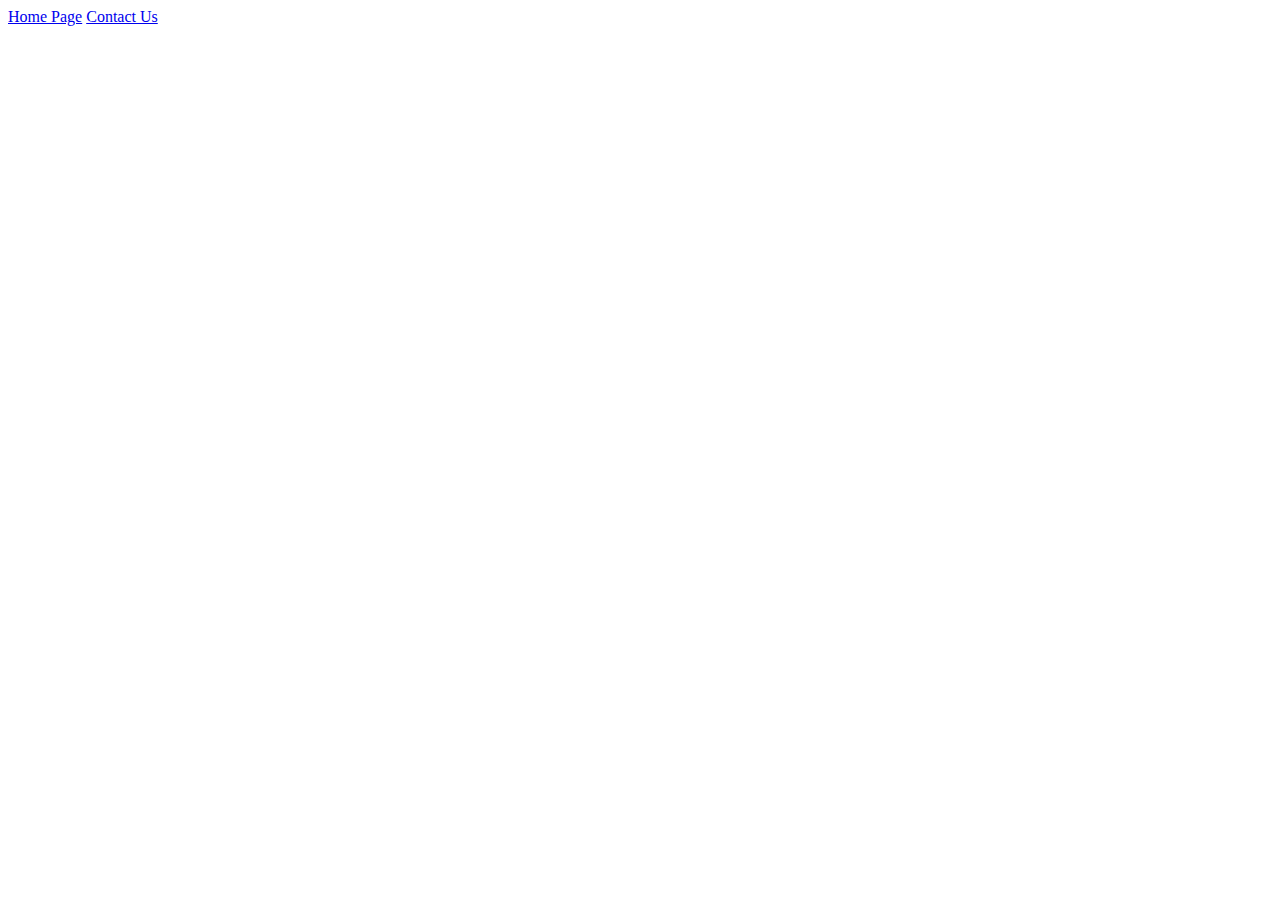
==== contactus.html @ ae9e6e4d "Scaffolded index and contact us html files" ====
<!DOCTYPE html>
<html lang="en">
<head>
    <meta charset="UTF-8">
    <meta name="viewport" content="width=device-width, initial-scale=1.0">
    <title>Contact us</title>
</head>
<body>
    <header> 
        <nav> 
        <a href="./index.html">Home Page</a>
        <a href="./contactus.html">Contact Us</a>
        </nav>
    </header>
</body>
</html>
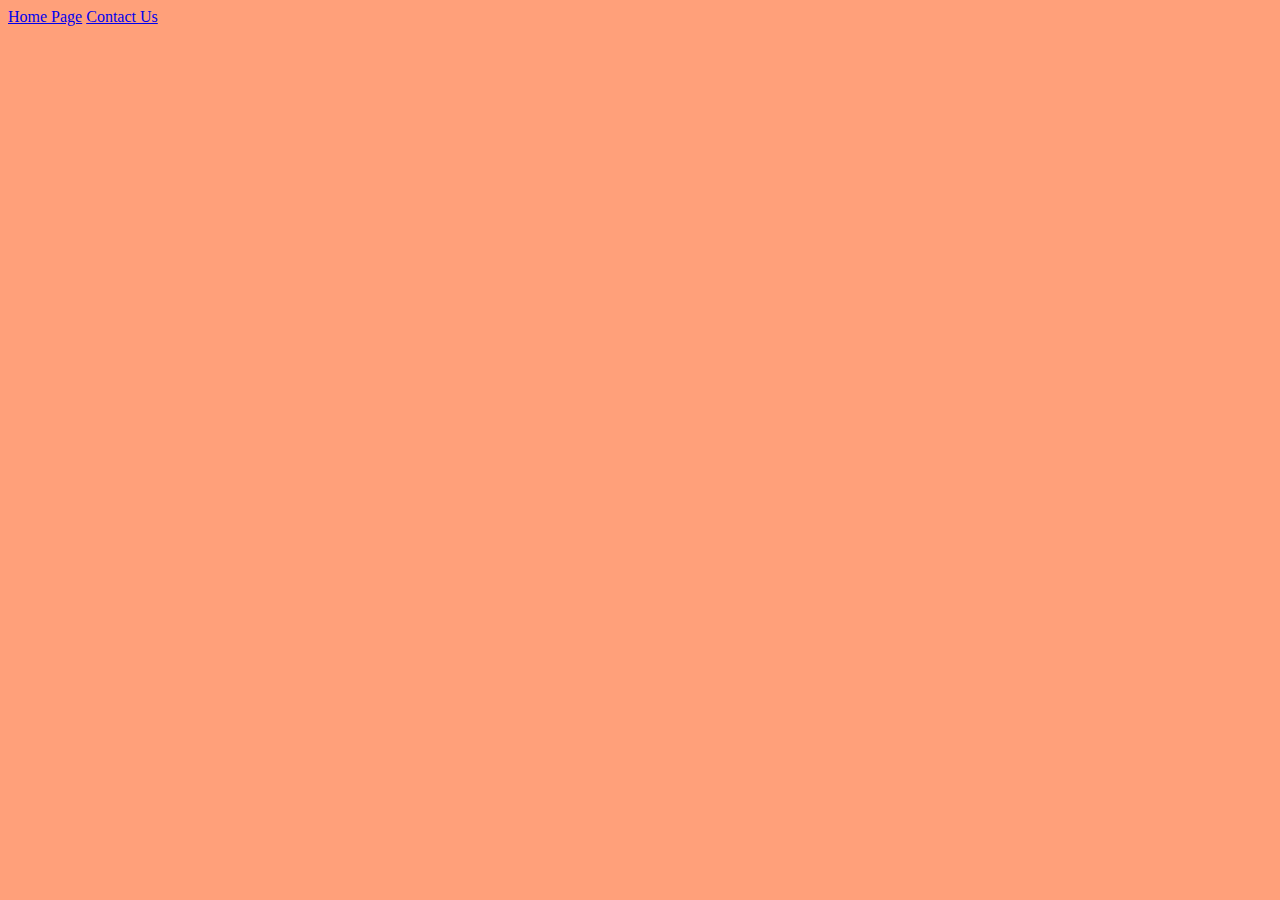
==== commit 9930dff5: "basic style sheet created" ====
--- a/contactus.html
+++ b/contactus.html
@@ -4,6 +4,7 @@
     <meta charset="UTF-8">
     <meta name="viewport" content="width=device-width, initial-scale=1.0">
     <title>Contact us</title>
+    <link rel="stylesheet" href="styles/styles.css">
 </head>
 <body>
     <header> 
--- a/styles/styles.css
+++ b/styles/styles.css
@@ -0,0 +1,4 @@
+body 
+    {
+    background-color: lightsalmon;
+    }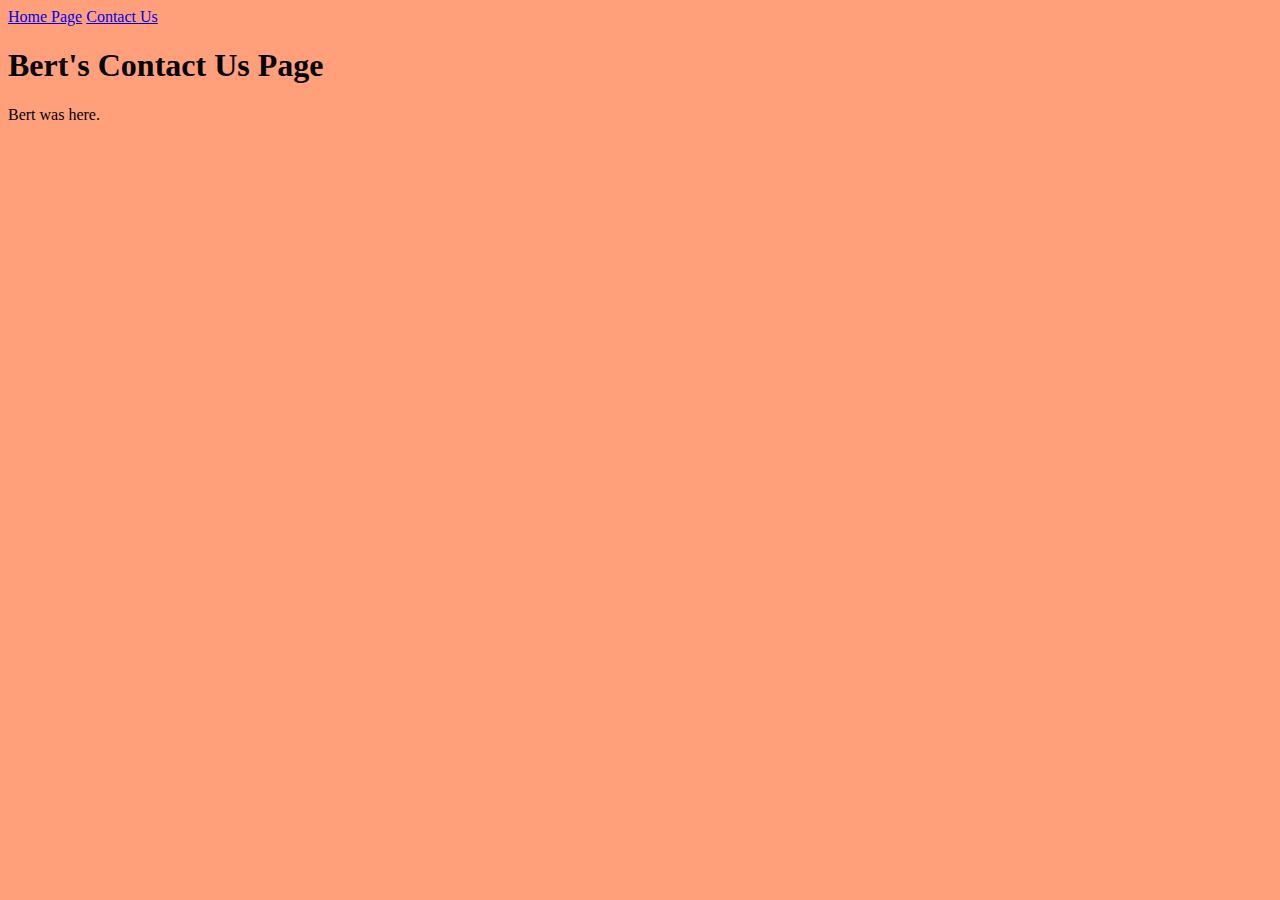
==== commit 50d97f61: "Bert added stuff to contact us page" ====
--- a/contactus.html
+++ b/contactus.html
@@ -13,5 +13,7 @@
         <a href="./contactus.html">Contact Us</a>
         </nav>
     </header>
+    <h1>Bert's Contact Us Page</h1>
+    <p>Bert was here.</p>
 </body>
 </html>